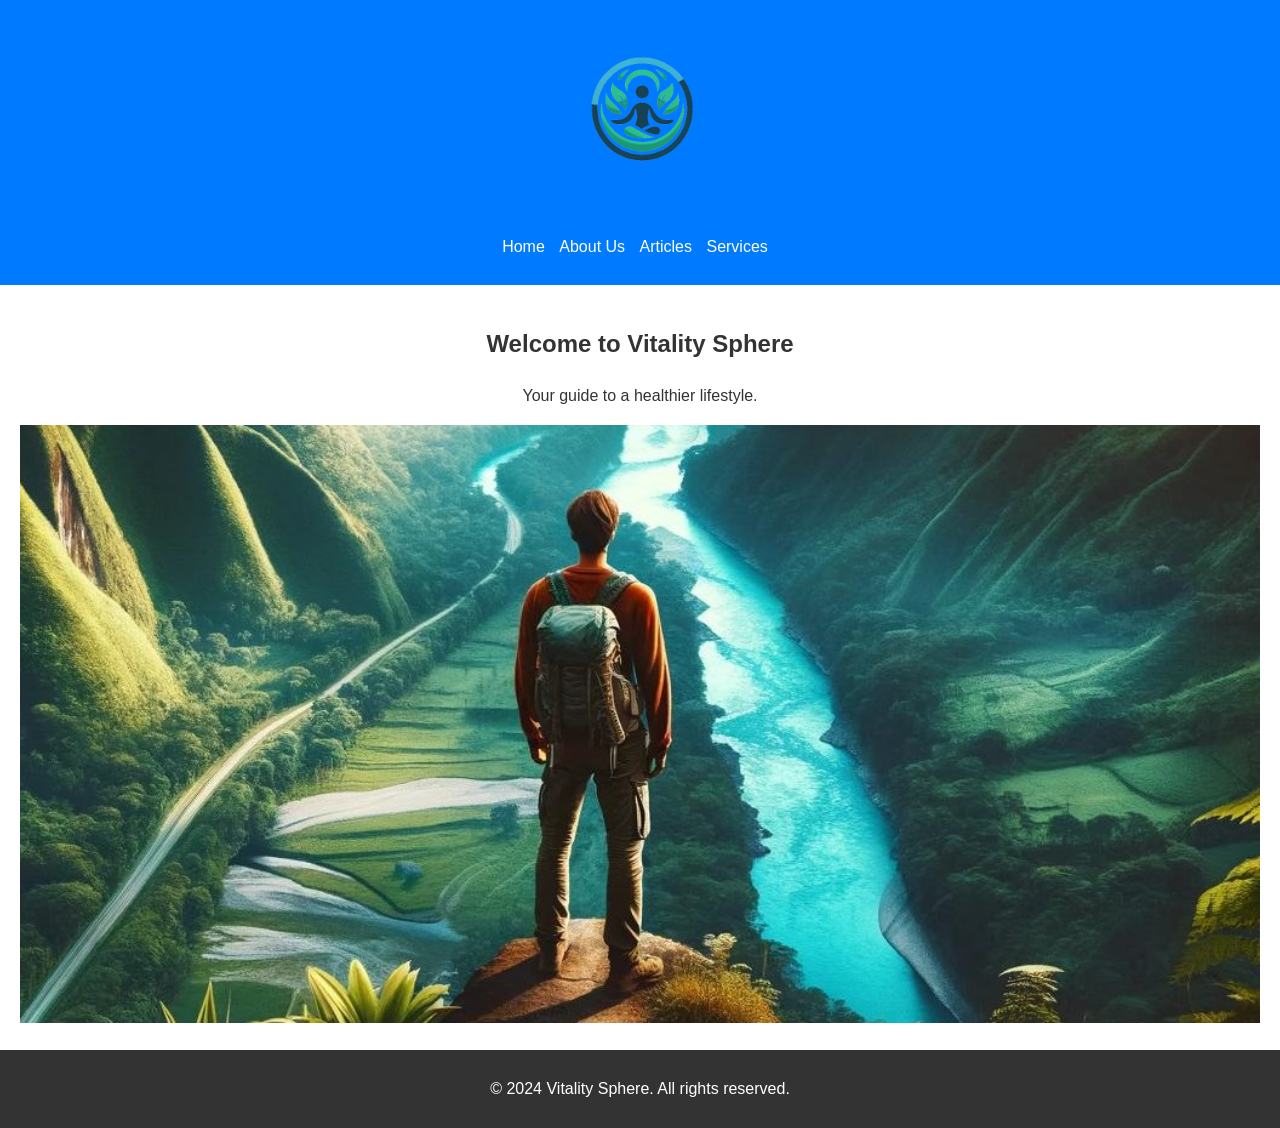
==== index.htm @ 4b15099b "Add files via upload" ====
<!DOCTYPE html>
<html lang="en">
<head>
    <meta charset="UTF-8">
    <meta name="viewport" content="width=device-width, initial-scale=1.0">
    <title>Vitality Sphere - [Page Title]</title>
    <link rel="stylesheet" href="styles.css">
</head>
<body>
    <header>
        <img src="logo.png" alt="Vitality Sphere Logo" class="logo">
        <nav>
            <ul>
                <li><a href="index.html">Home</a></li>
                <li><a href="about.html">About Us</a></li>
                <li><a href="articles.html">Articles</a></li>
                <li><a href="services.html">Services</a></li>
            </ul>
        </nav>
    </header>

    <section id="home">
        <h1>Welcome to Vitality Sphere</h1>
        <p>Your guide to a healthier lifestyle.</p>
        <img src="hero-image.jpg" alt="Healthy Living" class="hero">
    </section>

    <footer>
        <p>&copy; 2024 Vitality Sphere. All rights reserved.</p>
    </footer>

    <!-- JavaScript for logging page visits to API Gateway -->
    <script>
        // Log page visit to API Gateway
        async function logVisit() {
            const pageUrl = encodeURIComponent(window.location.href);
            const apiUrl = "https://yk2n9x513k.execute-api.us-east-1.amazonaws.com/log-visits"; // Replace with your actual API Gateway URL

            try {
                // Send a GET request to API Gateway with the page URL
                await fetch(`${apiUrl}?url=${pageUrl}`);
            } catch (error) {
                console.error("Failed to log visit:", error);
            }
        }

        // Call logVisit when the page loads
        window.onload = logVisit;
    </script>
</body>
</html>
---- styles.css ----
body {
    font-family: Arial, sans-serif;
    line-height: 1.6;
    margin: 0;
    padding: 0;
    color: #333;
    text-align: center;
}

header {
    background: #007BFF;
    color: #ffffff;
    padding: 10px 20px;
    text-align: center;
}

header .logo {
    width: 200px;
    height: auto;
}

nav ul {
    list-style: none;
    padding: 0;
}

nav ul li {
    display: inline;
    margin-right: 10px;
}

nav ul li a {
    color: #ffffff;
    text-decoration: none;
}

.hero {
    width: 100%;
    height: auto;
}

section {
    padding: 20px;
    text-align: center;
}

.article {
    margin-top: 20px;
}

.article img {
    width: 300px;
    height: auto;
}

footer {
    background: #333;
    color: #ffffff;
    text-align: center;
    padding: 10px 20px;
}

form input, form textarea {
    width: 90%;
    padding: 10px;
    margin-top: 5px;
    box-sizing: border-box; /* Makes sure the padding does not affect the width */
}

form button {
    padding: 10px 20px;
    background-color: #007BFF;
    color: white;
    border: none;
    cursor: pointer;
}

form button:hover {
    background-color: #0056b3;
}
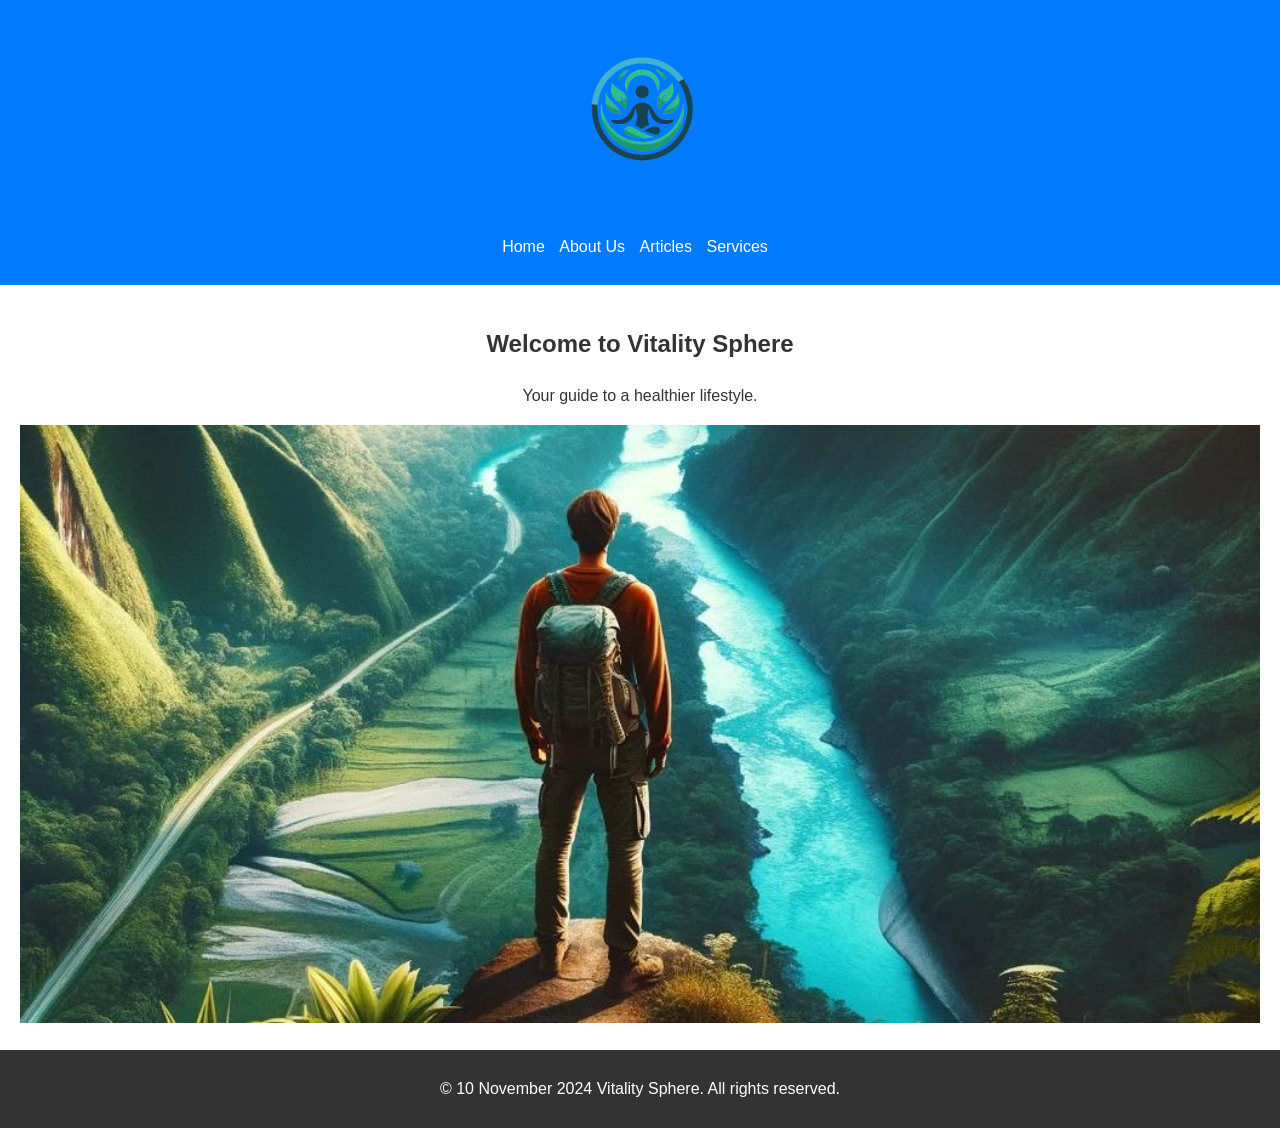
==== commit 1901509b: "test commit" ====
--- a/index.htm
+++ b/index.htm
@@ -26,7 +26,7 @@
     </section>
 
     <footer>
-        <p>&copy; 2024 Vitality Sphere. All rights reserved.</p>
+        <p>&copy; 10 November 2024 Vitality Sphere. All rights reserved.</p>
     </footer>
 
     <!-- JavaScript for logging page visits to API Gateway -->
